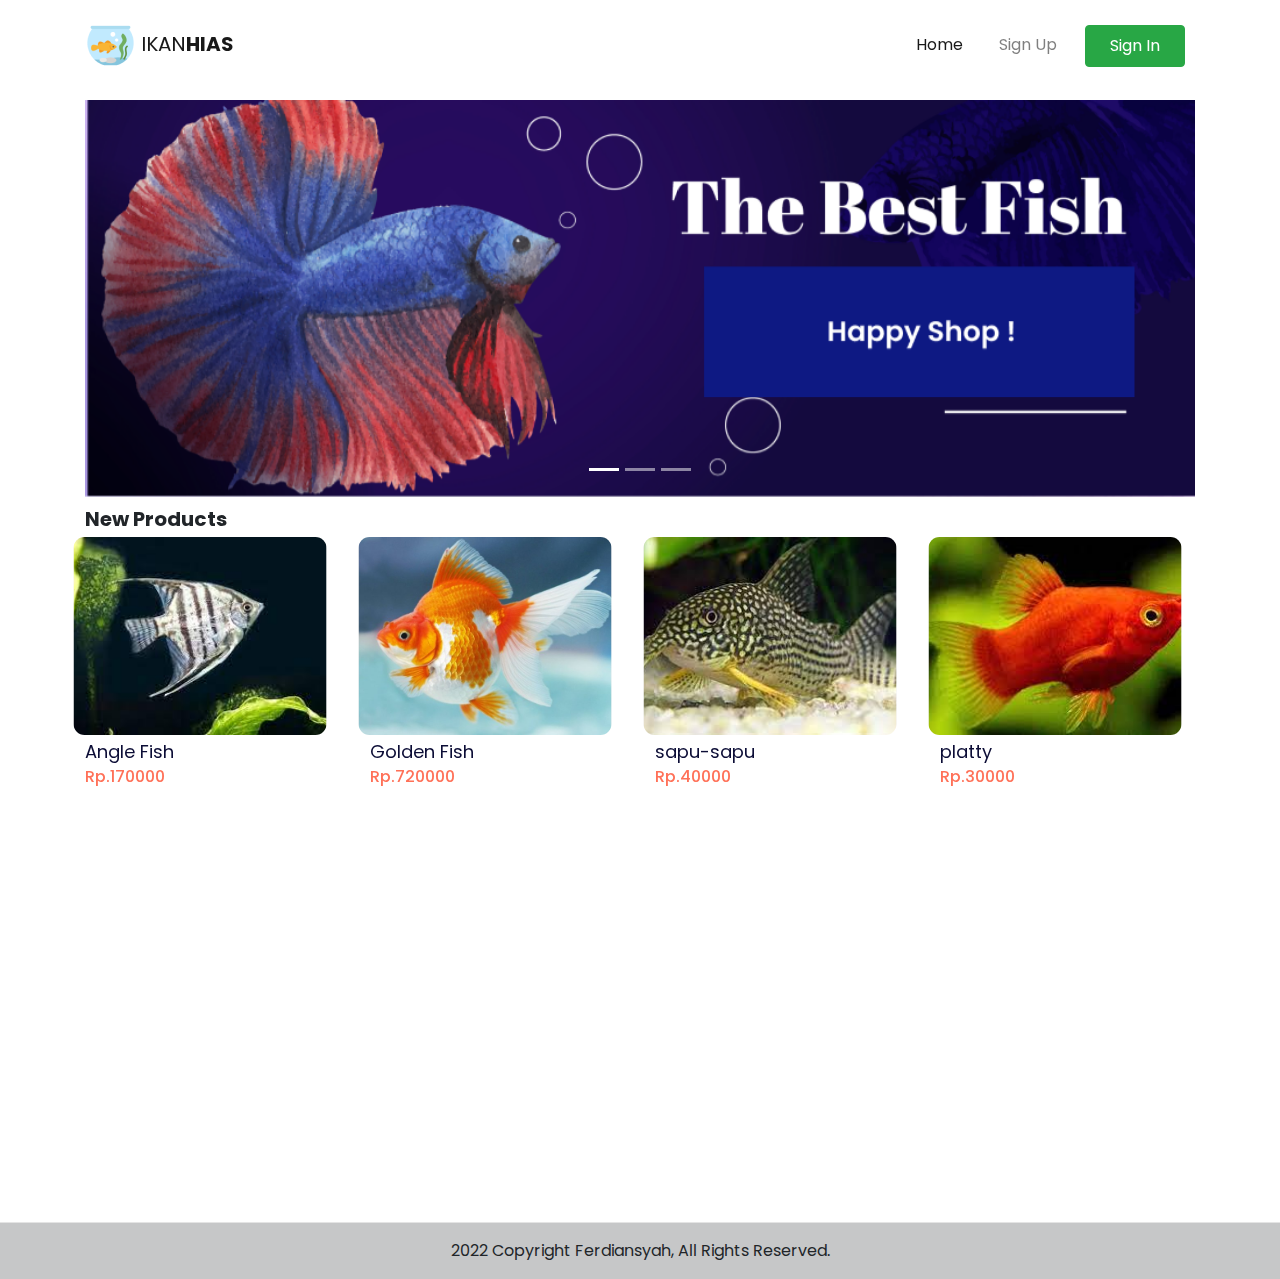
==== index.html @ 5f13a7b8 "Add files via upload" ====
<!DOCTYPE html>
<html lang="en">

<head>
  <meta charset="utf-8" />
  <meta name="viewport" content="width=device-width, initial-scale=1, shrink-to-fit=no" />
  <meta name="description" content="" />
  <meta name="author" content="" />

  <title> Toko ikan hias</title>

  <link href="https://unpkg.com/aos@2.3.1/dist/aos.css" rel="stylesheet" />
  <link href="style/main.css" rel="stylesheet" />
</head>

<body>
  <nav class="navbar navbar-expand-lg navbar-light navbar-store fixed-top navbar-fixed-top" data-aos="fade-down">
    <div class="container">
      <a href="/index.html" class="navbar-brand">
        <img src="/images/logo.png" alt="logo">
        IKAN<b>HIAS</b>
      </a>
      <button class="navbar-toggler" type="button" data-toggle="collapse" data-target="#navbarResponsive">
        <span class="navbar-toggler-icon"></span>
      </button>
      <div class="collapse navbar-collapse" id="navbarResponsive">
        <ul class="navbar-nav ml-auto">
          <li class="nav-item active">
            <a href="/index.html" class="nav-link">Home</a>
          </li>
          <li class="nav-item">
            <a href="/register.html" class="nav-link">Sign Up</a>
          </li>
          <li class="nav-item">
            <a href="/login.html" class="btn btn-success nav-link px-4 text-white">Sign In</a>
          </li>
        </ul>
      </div>
    </div>
  </nav>

  <!-- Page content -->
  <div class="page-content page-home">
    <section class="store-carousel">
      <div class="container">
        <div class="row">
          <div class="col-lg-12" data-aos="zoom-in">
            <div id="storeCarousel" class="carousel slide" data-ride="carousel">
              <ol class="carousel-indicators">
                <li class="active" data-target="#storeCarousel" data-slide-to="0"></li>
                <li data-target="#storeCarousel" data-slide-to="1"></li>
                <li data-target="#storeCarousel" data-slide-to="2"></li>
              </ol>
              <div class="carousel-inner">
                <div class="carousel-item active">
                  <img src="/images/banner.png" alt="Carousel Images" class="d-block w-100" />
                </div>
                <div class="carousel-item ">
                  <img src="/images/banner2.png" alt="Carousel Images" class="d-block w-100" />
                </div>
                <div class="carousel-item">
                  <img src="/images/banner3.png" alt="Carousel Images" class="d-block w-100" />
                </div>
              </div>
            </div>
          </div>
        </div>
      </div>
    </section>

    <section class="store-new-products">
      <div class="container">
        <div class="row">
          <div class="col-12" data-aos="fade-up">
            <h5>New Products</h5>
          </div>
        </div>
        <div class="row">
          <div class="col-6 col-md-4 col-lg-3" data-aos="fade-up" data-aos-delay="100">
            <a href="/details.html" class="component-products d-block">
              <div class="products-thumbnail">
                <div class="products-image" style="background-image: url('/images/ikan7.jpg');">
                </div>
              </div>
              <div class="products-text">
                Angle Fish
              </div>
              <div class="products-price">
                Rp.170000
              </div>
            </a>
          </div>
          <div class="col-6 col-md-4 col-lg-3" data-aos="fade-up" data-aos-delay="200">
            <a href="/details.html" class="component-products d-block">
              <div class="products-thumbnail">
                <div class="products-image" style="background-image: url('/images/ikan2.jpg');">
                </div>
              </div>
              <div class="products-text">
                Golden Fish
              </div>
              <div class="products-price">
                Rp.720000
              </div>
            </a>
          </div>
          <div class="col-6 col-md-4 col-lg-3" data-aos="fade-up" data-aos-delay="300">
            <a href="/details.html" class="component-products d-block">
              <div class="products-thumbnail">
                <div class="products-image" style="background-image: url('/images/ikan5.jpg');">
                </div>
              </div>
              <div class="products-text">
                sapu-sapu
              </div>
              <div class="products-price">
                Rp.40000
              </div>
            </a>
          </div>
          <div class="col-6 col-md-4 col-lg-3" data-aos="fade-up" data-aos-delay="400">
            <a href="/details.html" class="component-products d-block">
              <div class="products-thumbnail">
                <div class="products-image" style="background-image: url('/images/ikan4.jpg');">
                </div>
              </div>
              <div class="products-text">
                platty
              </div>
              <div class="products-price">
                Rp.30000
              </div>
            </a>
          </div>
          <div class="col-6 col-md-4 col-lg-3" data-aos="fade-up" data-aos-delay="500">
            <a href="/details.html" class="component-products d-block">
              <div class="products-thumbnail">
                <div class="products-image" style="background-image: url('/images/ikan1.jpg');">
                </div>
              </div>
              <div class="products-text">
                ikan mas
              </div>
              <div class="products-price">
                Rp.50000
              </div>
            </a>
          </div>
          <div class="col-6 col-md-4 col-lg-3" data-aos="fade-up" data-aos-delay="600">
            <a href="/details.html" class="component-products d-block">
              <div class="products-thumbnail">
                <div class="products-image" style="background-image: url('/images/ikan6.jpg');">
                </div>
              </div>
              <div class="products-text">
                Manfish
              </div>
              <div class="products-price">
                Rp.80000
              </div>
            </a>
          </div>
        </div>
    </section>
  </div>

  <footer class="bg-light text-center text-lg-start">
    <!-- Copyright -->
    <div class="text-center p-3" style="background-color: rgba(0, 0, 0, 0.2);">
      2022 Copyright Ferdiansyah, All Rights Reserved.
    </div>
    <!-- Copyright -->
  </footer>
  <!-- Bootstrap core JavaScript -->
  <script src="/vendor/jquery/jquery.slim.min.js"></script>
  <script src="/vendor/bootstrap/js/bootstrap.bundle.min.js"></script>
  <script src="https://unpkg.com/aos@2.3.1/dist/aos.js"></script>
  <script>
    AOS.init();
  </script>
  <script src="/script/navbar-scroll.js"></script>
</body>

</html>
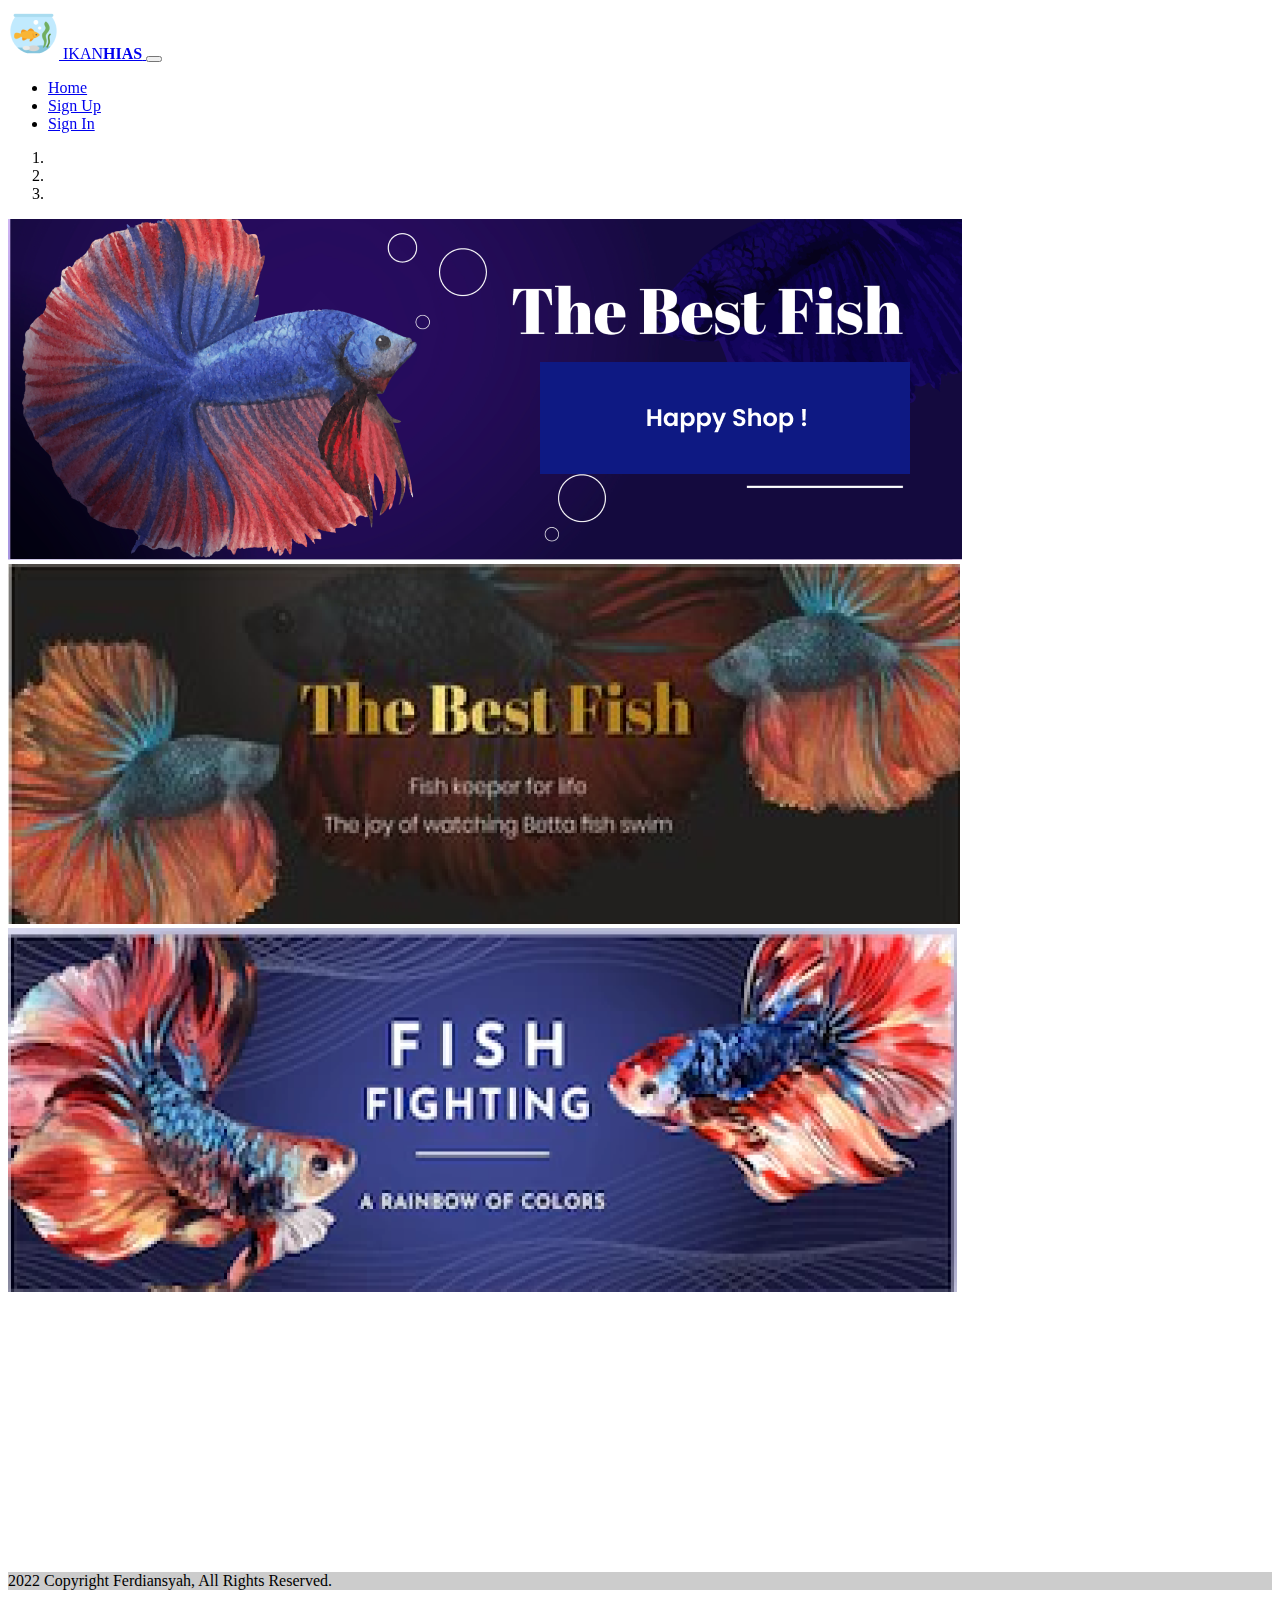
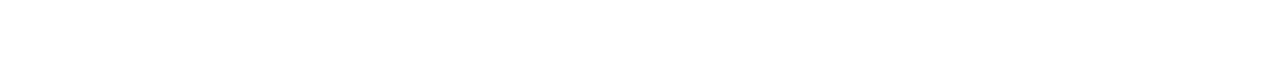
==== commit aa623724: "Update index.html" ====
--- a/index.html
+++ b/index.html
@@ -10,7 +10,7 @@
   <title> Toko ikan hias</title>
 
   <link href="https://unpkg.com/aos@2.3.1/dist/aos.css" rel="stylesheet" />
-  <link href="style/main.css" rel="stylesheet" />
+  <link href="style/main.scss" rel="stylesheet" />
 </head>
 
 <body>
@@ -181,4 +181,4 @@
   <script src="/script/navbar-scroll.js"></script>
 </body>
 
-</html>+</html>
